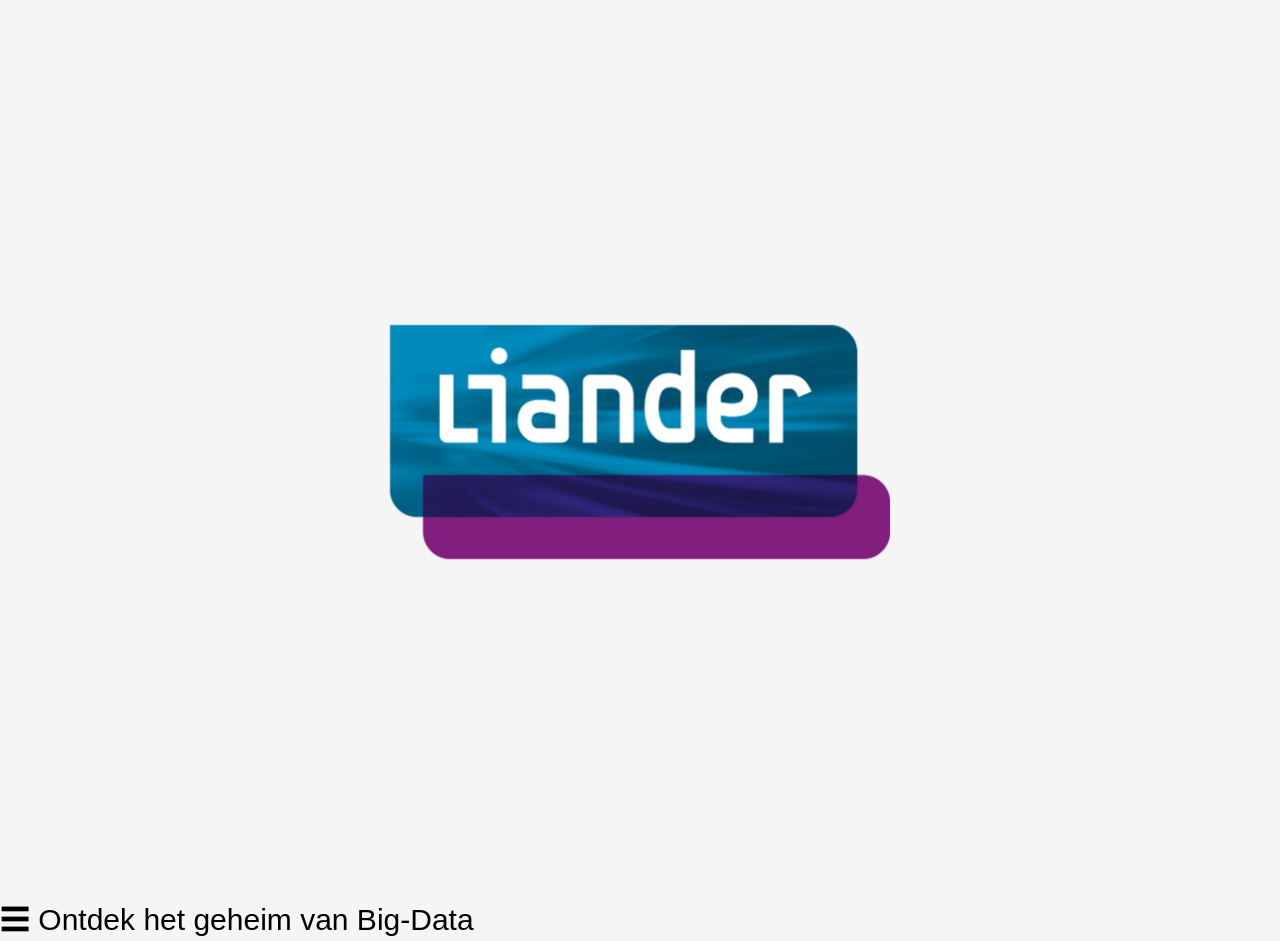
==== index.html @ 36a9c366 "werkt al een beetje" ====
<!DOCTYPE html>
<html lang="ja">
<head>
	<meta charset="UTF-8">
	  <title>Home</title>
	  <link href='https://fonts.googleapis.com/css?family=Vollkorn:400,700&effect=destruction' rel='stylesheet' type='text/css'>
	  <link rel="stylesheet" href="style.css">
	  <link rel="stylesheet" href="https://cdn.pydata.org/bokeh/release/bokeh-0.12.16.min.css" type="text/css" />
        
		<script type="text/javascript" src="https://cdn.pydata.org/bokeh/release/bokeh-0.12.16.min.js"></script>
		<script type="text/javascript">
			Bokeh.set_log_level("info");
    </script>
  <style>
    body {
      font-family: "Lato", sans-serif;
      background-color: whitesmoke;
    }
    
    .sidenav {
      height: 100%;
      width: 0;
      position: fixed;
      z-index: 1;
      top: 0;
      left: 0;
      background-color: #111;
      overflow-x: hidden;
      transition: 0.3s;
      padding-top: 60px;
    }
    
    .sidenav a {
      padding: 8px 8px 8px 32px;
      text-decoration: none;
      font-size: 25px;
      color: #818181;
      display: block;
      transition: 0.3s;
    }
    
    .sidenav a:hover {
      color: #f1f1f1;
    }
    
    .sidenav .closebtn {
      position: absolute;
      top: 0;
      right: 25px;
      font-size: 36px;
      margin-left: 50px;
    }
    
    @media screen and (max-height: 450px) {
      .sidenav {padding-top: 15px;}
      .sidenav a {font-size: 18px;}
    }
  </style>
</head>
<body>
	  <header>
		  <div id="hello" class="hello">
			  <hgroup>
				  <img src="logomain.png", width="500px" >
        </hgroup>
      </div>
      <div id="overlay" class="overlay"></div>
	  </header>
	  <script src="blureffect.js"></script>
	  <div id="mySidenav" class="sidenav">
      <a href="javascript:void(0)" class="closebtn" onclick="closeNav()">&times;</a>
      <a href="index.html">Home</a>
      <a href="datapage.html">Data</a>
      <a href="about.html">About</a>
      <a href="services.html">Services</a>
      <a href="contact.html">Contact</a>
    </div>
    <span style="font-size:30px;cursor:pointer" onclick="openNav()">&#9776; Ontdek het geheim van Big-Data</span>
    
    <script>
    function openNav() {
        document.getElementById("mySidenav").style.width = "250px";
    }
    
    function closeNav() {
        document.getElementById("mySidenav").style.width = "0";
    }
    </script>
 </body>
</html>
---- style.css ----
@charset "UTF-8";
html, body {
	margin: 0;
	padding: 0;
}
html {
	font-size: 62.5%;
	font-family: 'Vollkorn', "Hiragino Kaku Gothic ProN", serif;
}
*, *::before, *:after {
	box-sizing: border-box;
}
a {
	text-decoration: none;
	color: #000;
}
h1 {
	/*text-rendering: optimizelegibili;*/
	margin: 0;
	font-size: 8rem;
	color: #fff !important;
}
p {
	font-size: 3rem;
}
header {
	position: relative;
	overflow: hidden;
	width: 100%;
	height: 100vh;
	background: url("websitebackgrounds/1.png") no-repeat;
	background-size: cover;
}
.hello {
	position: absolute;
	top: 0;
	right: 0;
	bottom: 0;
	left: 0;
	z-index: 1;
}
hgroup {
	display: inline-block;
	text-align: center;
	position: absolute;
	width: 50%;
	top: -250px;
	right: 0;
	bottom: 0;
	left: 0;
	height: 0px;
	margin: auto;
	color: #fff;
	z-index: 2;
}
.overlay {
	position: absolute;
	top: 0;
	right: 0;
	bottom: 0;
	left: 0;
	background: url("websitebackgrounds/2.png") no-repeat;
	background-size: cover;
	z-index: 0;
	opacity: 0;
}
.about {
	width: 100%;
	height: 100vh;
	padding: 80px;
	text-align: center;
}
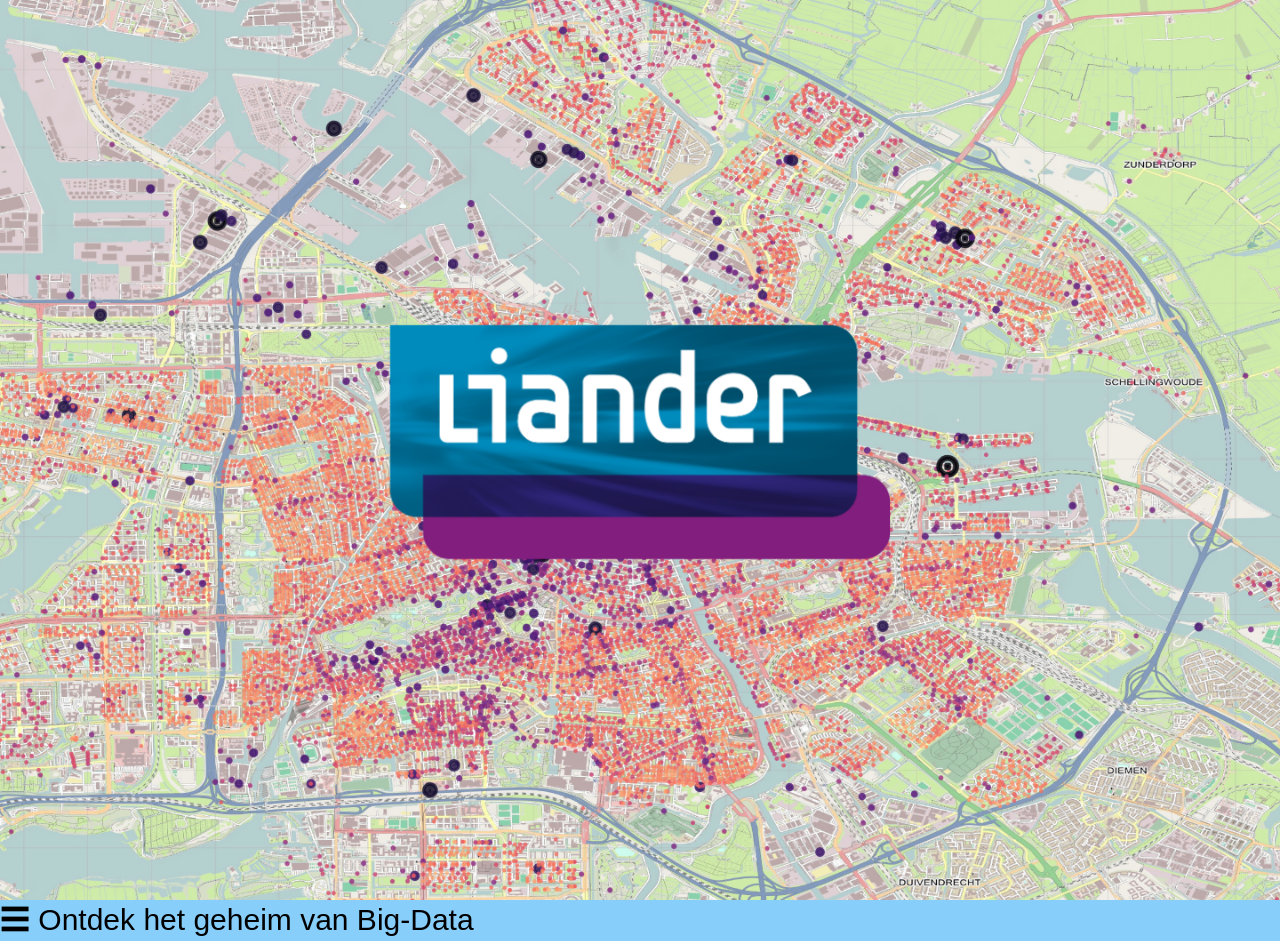
==== commit a6c35b5d: "webpagina's hip nieuw kleurtje" ====
--- a/index.html
+++ b/index.html
@@ -14,7 +14,7 @@
   <style>
     body {
       font-family: "Lato", sans-serif;
-      background-color: whitesmoke;
+      background-color: lightskyblue;
     }
     
     .sidenav {
@@ -71,9 +71,7 @@
       <a href="javascript:void(0)" class="closebtn" onclick="closeNav()">&times;</a>
       <a href="index.html">Home</a>
       <a href="datapage.html">Data</a>
-      <a href="about.html">About</a>
-      <a href="services.html">Services</a>
-      <a href="contact.html">Contact</a>
+      <a href="algemeen.html">Algemeen</a>
     </div>
     <span style="font-size:30px;cursor:pointer" onclick="openNav()">&#9776; Ontdek het geheim van Big-Data</span>
     
--- a/style.css
+++ b/style.css
@@ -28,7 +28,7 @@
 	overflow: hidden;
 	width: 100%;
 	height: 100vh;
-	background: url("websitebackgrounds/1.png") no-repeat;
+	background: url("websitebackgrounds/resized_1.png") no-repeat;
 	background-size: cover;
 }
 .hello {
@@ -59,7 +59,7 @@
 	right: 0;
 	bottom: 0;
 	left: 0;
-	background: url("websitebackgrounds/2.png") no-repeat;
+	background: url("websitebackgrounds/resized_2.png") no-repeat;
 	background-size: cover;
 	z-index: 0;
 	opacity: 0;
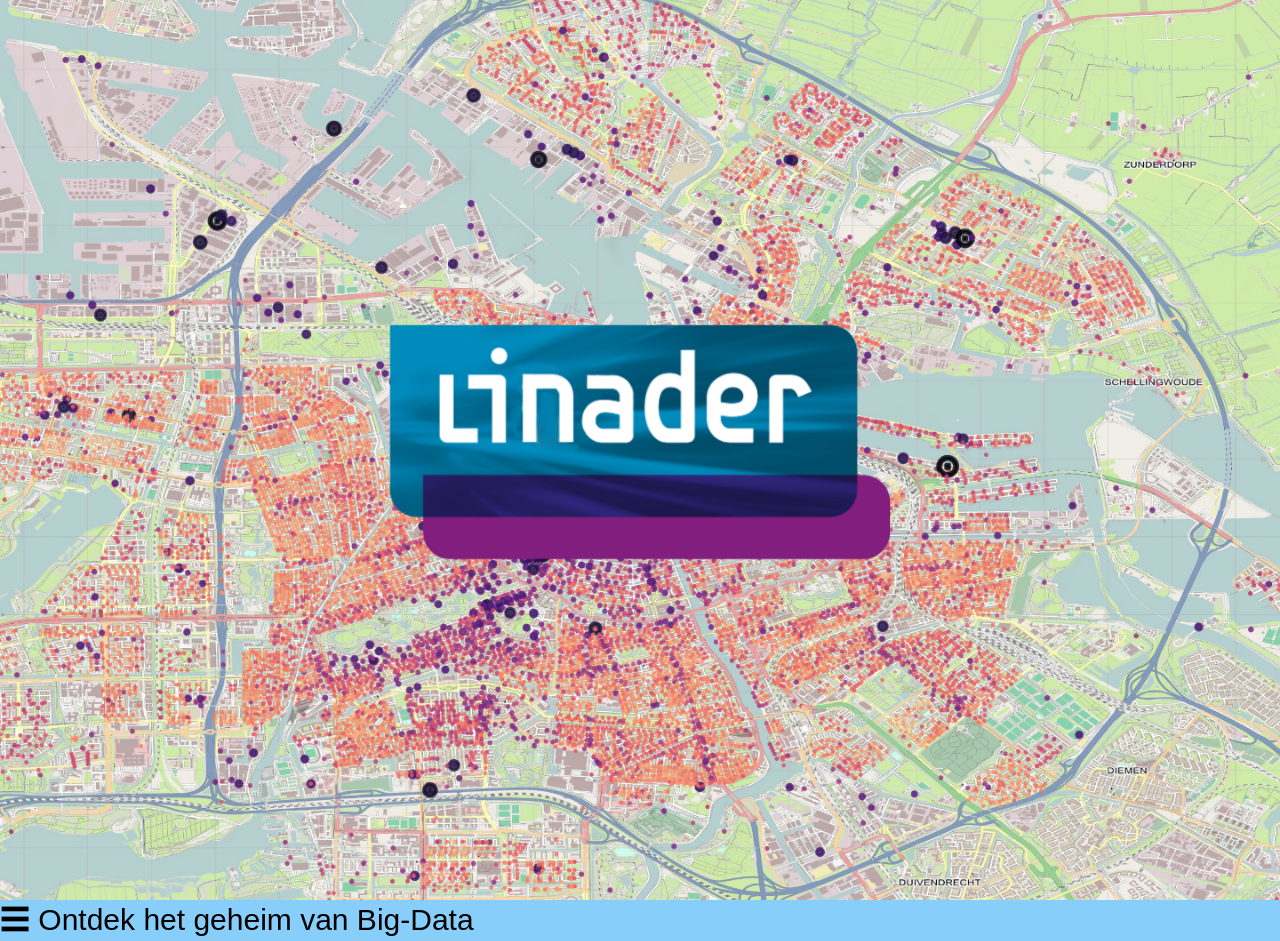
==== commit 11182f42: "vragen added" ====
--- a/index.html
+++ b/index.html
@@ -72,6 +72,7 @@
       <a href="index.html">Home</a>
       <a href="datapage.html">Data</a>
       <a href="algemeen.html">Algemeen</a>
+      <a href="vragen.html">Vragen en Antwoorden</a>
     </div>
     <span style="font-size:30px;cursor:pointer" onclick="openNav()">&#9776; Ontdek het geheim van Big-Data</span>
     
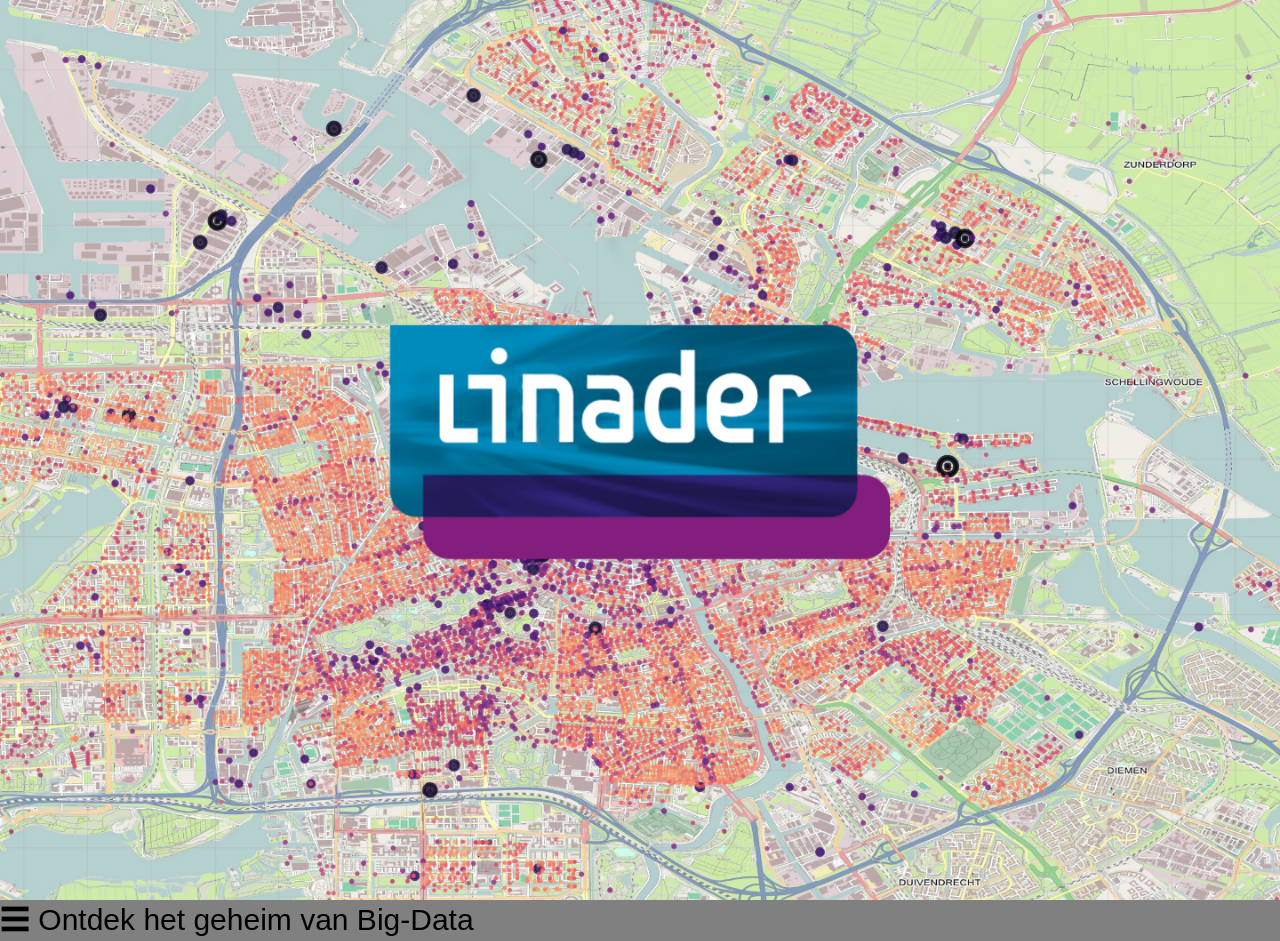
==== commit 5a4eaec5: "verbeteringen website" ====
--- a/index.html
+++ b/index.html
@@ -14,7 +14,7 @@
   <style>
     body {
       font-family: "Lato", sans-serif;
-      background-color: lightskyblue;
+      background-color: gray;
     }
     
     .sidenav {
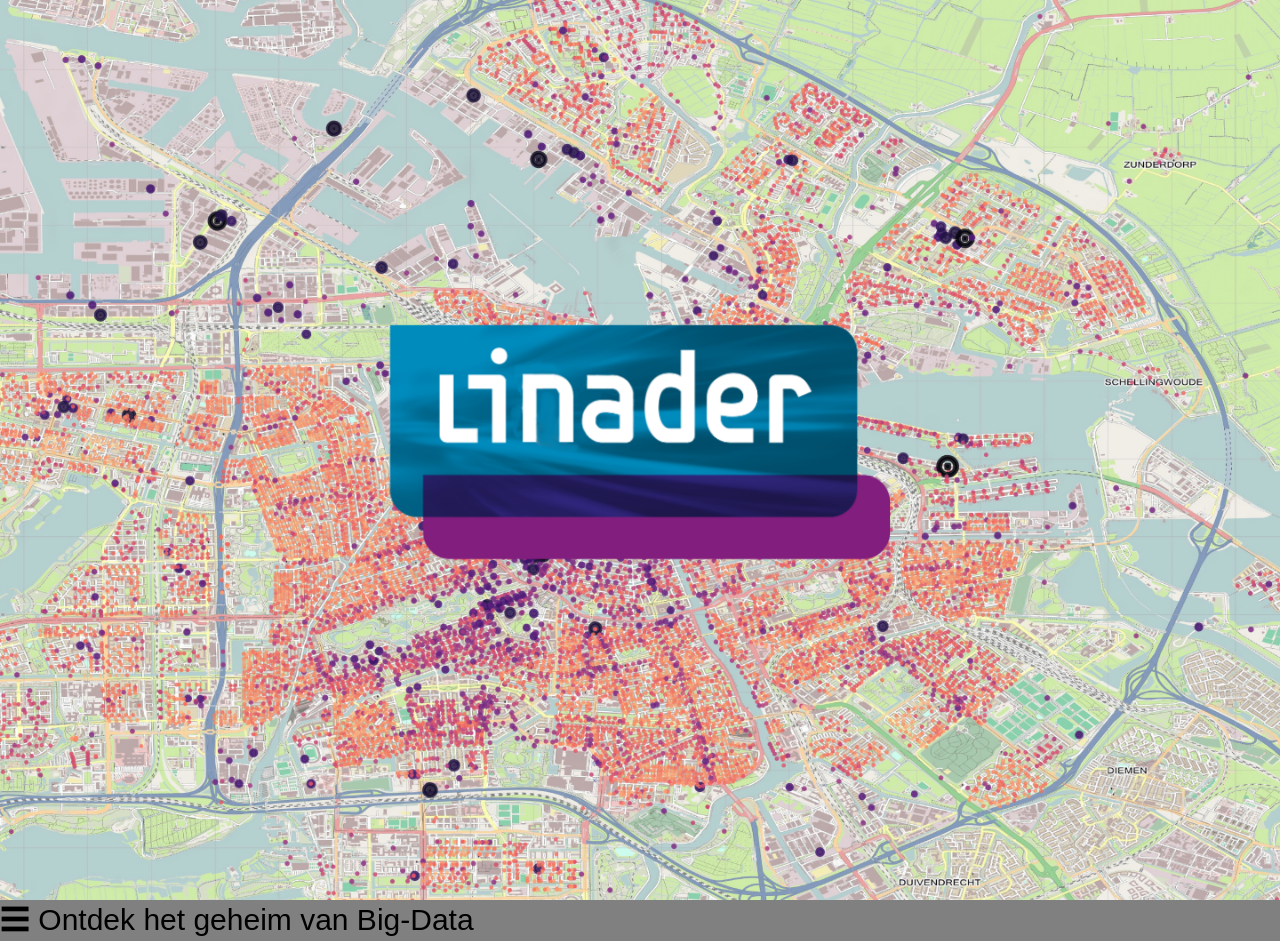
==== commit b380e3f0: "Merge branch 'master' of https://github.com/dylanprins/dylanprins.github.io" ====
--- a/index.html
+++ b/index.html
@@ -73,6 +73,8 @@
       <a href="datapage.html">Data</a>
       <a href="algemeen.html">Algemeen</a>
       <a href="vragen.html">Vragen en Antwoorden</a>
+      <a href="zonneenergie.html">Zonnepanelen Amsterdam</a>
+      <a href="verbruikperinkomen.html">Verbruik per Inkomen</a>
     </div>
     <span style="font-size:30px;cursor:pointer" onclick="openNav()">&#9776; Ontdek het geheim van Big-Data</span>
     
